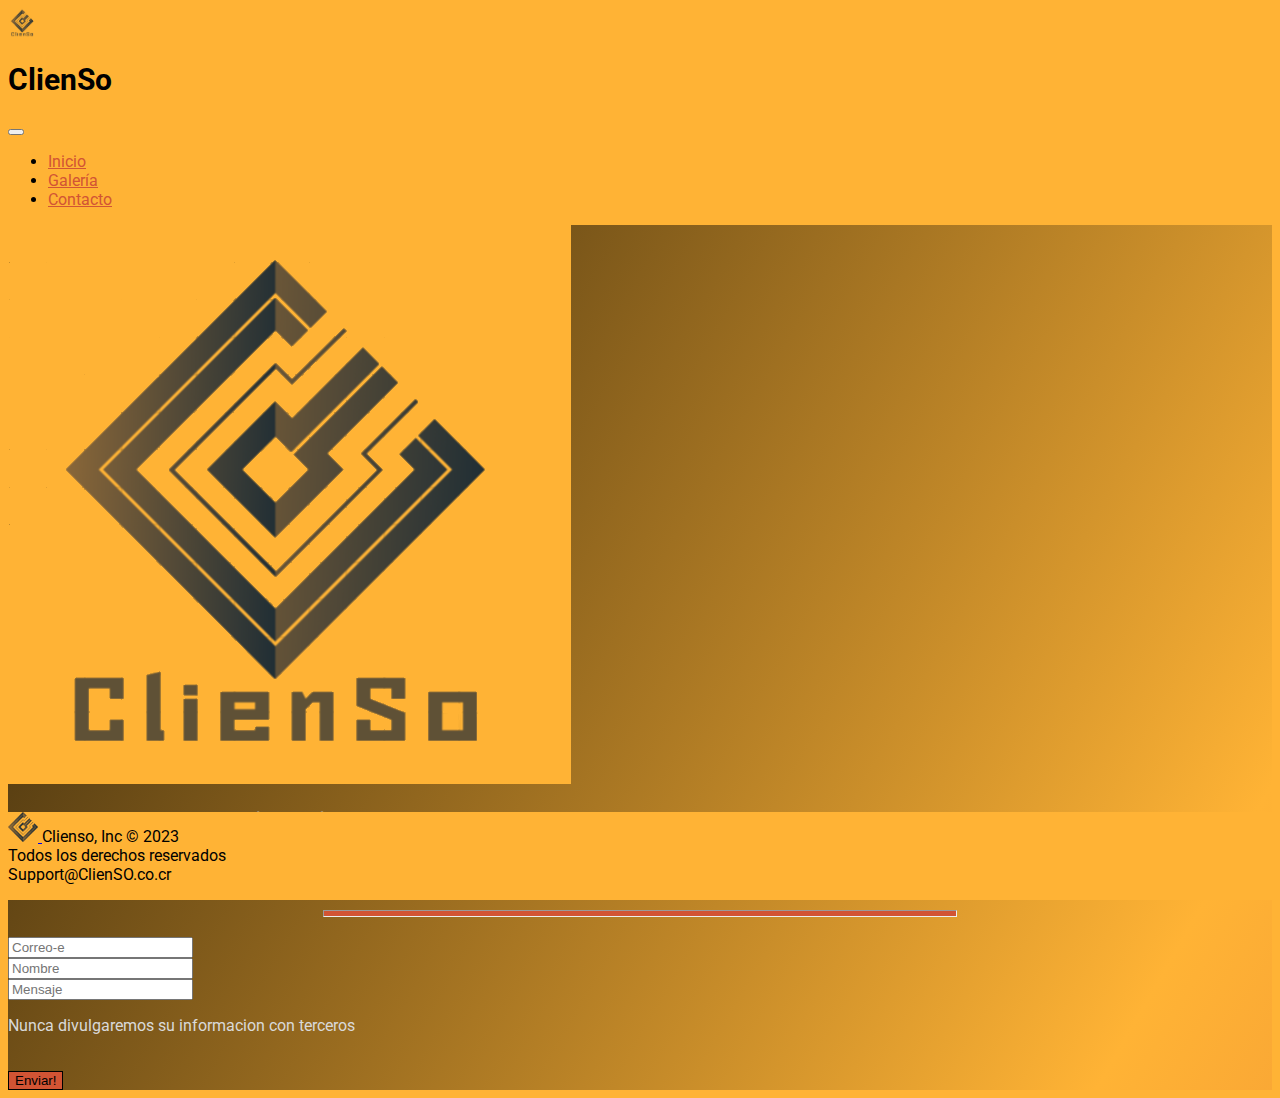
==== contacto.html @ fa8a62e1 "Initial commit" ====
<!DOCTYPE html>
<html lang="en">
    <head>
        <meta charset="UTF-8">
        <meta name="viewport" content="width=device-width, initial-scale=1.0">
        <title>Contacto ClienSO</title>
        <link rel="icon" href="favicon.ico">
        <link href="https://cdn.jsdelivr.net/npm/bootstrap@5.3.1/dist/css/bootstrap.min.css" rel="stylesheet"
          integrity="sha384-4bw+/aepP/YC94hEpVNVgiZdgIC5+VKNBQNGCHeKRQN+PtmoHDEXuppvnDJzQIu9" crossorigin="anonymous">  
        <link rel="preconnect" href="https://fonts.googleapis.com">
        <link rel="preconnect" href="https://fonts.gstatic.com" crossorigin>
        <link href="https://fonts.googleapis.com/css2?family=Roboto:wght@500&display=swap" rel="stylesheet">
        <link rel="stylesheet" href="css/styles.css">
    </head>
<body>
    <div class="fixed-top" style="background-color: #ffb335;">
        <nav class="navbar navbar-expand-lg container" data-bs-theme="dark" style="background-color: #ffb335;">
          <div class="container-fluid">        
            <img src="images/ClienSo Logo.png" alt="logo" height="30"> 
            <h1 class="navbar-brand mx-2 my-auto" style="font-size: 30px;">ClienSo</h1>
            <button class="navbar-toggler" type="button" data-bs-toggle="collapse" data-bs-target="#navbarNav"
              aria-controls="navbarNav" aria-expanded="false" aria-label="Toggle navigation">
              <span class="navbar-toggler-icon"></span>
            </button>

            
            <div class="collapse navbar-collapse justify-content-end " id="navbarNav">
                                
              <ul class="navbar-nav" style="position: relative;">
    
                <li class="nav-item">
                  <a class="nav-link " aria-current="page" href="index.html">Inicio</a>
                </li>
                <li class="nav-item">
                  <a class="nav-link " aria-current="page" href="galeria.html">Galería</a>
                </li>

                <li class="nav-item me-2">
                  <a class="nav-link espanol hidden" href="contacto.html">Contacto</a>                  
                </li>
                
              </ul>
            </div>
          </div>
        </nav>
      </div>
  <!-- CONTACTO -->
  <div class="container-fluid gradient-background" id="contacto">
    <div class="container px-4 py-5 text-center " id="icon-grid">
      <div class="container px-4 py-5 text-center" id="icon-grid">
        <img src="./images/ClienSo Logo.png" alt="logo blanco tovar ">
        
        <h2 class="pb-2 mt-4 blanco espanol hidden">Crearemos algo maravilloso juntos!</h2>
        <p class="col-lg-8 mx-auto fs-5 text-muted naranja espanol hidden">Tiene algún proyecto en mente? <br> Hablemos y lo hacemos realidad!</p>

        <hr>
        <div class="container col-10 col-md-8 col-lg-6">
          <!-- Contact Form -->
          <form class="espanol hidden" action="https://formsubmit.co/fran.tovardev@gmail.com" method="POST">
            <input type="text" name="_honey" style="display:none">
            <input type="hidden" name="_subject" value="Nuevo contacto desde ClienSO">
            <input type="hidden" name="_captcha" value="false">
            <!-- <input type="hidden" name="_next" value="https://frantovardev.github.io/PORTAFOLIO/gracias.html"> -->
            <input type="hidden" name="_autoresponse" value="Recibimos tu mensaje y pronto estaremos en contacto!">            
            <div class="mb-3">
              <input type="email" name="email" class="form-control" id="inputEmail" placeholder="Correo-e" aria-describedby="emailHelp" required>            
            </div>
    
            <div class="mb-3">
              <input type="text" name="nombre" class="form-control" id="NombreInput" placeholder="Nombre" required>
            </div>
    
            <div class="mb-3">
              <input type="text" name="Mensaje" class="form-control" id="MensajeInput" placeholder="Mensaje" required>
            </div>
            <div id="emailHelp" class="form-text blanco ">
              <p class="espanol hidden">Nunca divulgaremos su informacion con terceros</p>              
            </div>
                        
            <br>
            <button type="submit" class="btn shadow-lg  btn-primary espanol hidden">Enviar!</button>            
          </form>

        </div>
        
      </div>
    </div>
  </div>



    <script src="./js/main.js"></script>
    <script src="https://cdn.jsdelivr.net/npm/bootstrap@5.3.1/dist/js/bootstrap.bundle.min.js"
    integrity="sha384-HwwvtgBNo3bZJJLYd8oVXjrBZt8cqVSpeBNS5n7C8IVInixGAoxmnlMuBnhbgrkm"
    crossorigin="anonymous"></script>
</body>
<div style="background-color: #ffb335;" id="footer">

    <footer class="container d-flex flex-wrap justify-content-between align-items-center py-3 " data-bs-theme="dark">
      <div class="col-md-4 d-flex align-items-center">
        <a href="/" class="mb-3 me-2 mb-md-0 text-body-primary text-decoration-none lh-1">
          <img src="./images/logo only.png" height="30">
        </a>
        <span class="mb-3 mb-md-0 px-3 text-body-primary espanol hidden"> Clienso, Inc © 2023<br> Todos los derechos reservados</span>      
      </div>
      <span class="mb-3 mb-md-0 text-body-primary" id="id-mail"> Support@ClienSO.co.cr</span>
      <ul class="nav col-md-4 justify-content-end list-unstyled d-flex">
        
        
       
      </ul>
    </footer>
  
  </div>
</html>
---- css/styles.css ----
/* CLOWN PALETTE 
primario = #ffcd35
secundario = #31230a
complementario = #d25434 
oscuro = #1f1f1f
claro = #d9d9d9

*/

html{
    
    scroll-behavior: smooth;
    background-color: #ffb335;
}

body{
  font-family: Roboto, sans-serif !important;
}

.gradient-background {
  background: linear-gradient(300deg, #d25434, #ffb335, #31230a);
  background-size: 180% 180%;
  animation: gradient-animation 10s ease infinite;
}

@keyframes gradient-animation {
  0% {
    background-position: 0% 50%;
  }
  50% {
    background-position: 100% 50%;
  }
  100% {
    background-position: 0% 50%;
  }
}

.blanco{
  color: #d9d9d9 !important;
}

.morado{
  color: #ffcd35 !important;
}

.azul{
  color: #31230a !important;
}

.naranja{
  color: #d25434 !important;
}

#btn-lang{
  margin-top: 2px;
  margin-bottom: 2px;
}

.langbutton{
  padding: 1px;
  margin: 5px;
}

.langicon{
  height: 30px;
  width: auto;
}
.langicon:hover{
  box-shadow: 0 5px 15px #d25434;
}

hr{
    background-color: #d25434;
    height: 5px;
    width: 50%;
    margin:auto;
    margin-bottom: 20px;
}

.icono{
    padding: 10px;
    height: 60px;
    width: auto;
}

.btn-primary{
  background-color: #d25434;
  border-color: #ffcd35;
  border: 1px solid;
}

.btn-primary:hover, .btn-primary:focus, .btn-primary:active, .btn-primary.active, .open>.dropdown-toggle.btn-primary {
  color: #1f1f1f;
  background-color: #ffcd35;
  border-color: #d25434; /*set the color you want here*/
}

.carousel-item{
  border-radius: 10px;
  overflow: hidden;

}

.carousel-control-prev-icon,
.carousel-control-next-icon {
  height: 100px;
  width: 100px;

}

#btn-back-to-top {
  position: fixed;
  bottom: 110px;
  right: 20px;
  display: none;
  border-color: #d25434;
  height: auto;
  background-color: #d25434;
  border: solid 2px;
  border-radius: 20%;
  opacity: 0.25;
}

#btn-back-to-top:hover {
  position: fixed;
  bottom: 110px;
  right: 20px;
  display: none;
  border-color: #ffcd35;
  height: auto;
  background-color: #ffcd35;
  border-radius: 20%;
  opacity: 1;
}

#myAliceWebChat{
  opacity: 0.25;
}

#myAliceWebChat:hover{
  opacity: 1;
}

.modal-body{
  text-align: justify;
}

.lottie-player{
  height: 100px;
  width: auto;
  margin-bottom: 10px;
}


.social:hover{

  color: rgba(255, 255, 255, 1);
  box-shadow: 0 5px 15px #d25434;
}

.nav-link{
  color: #d25434;
}

.nav-link:hover{
  color: #d9d9d9;
}

.carousel-caption{
  background-color: #ffffff7e;
  border-radius: 7px;
  max-width: 40%;
  margin: auto;
  margin-bottom: -10px;
}

.carousel-caption  p{
  font-size: larger;
  line-height: 25%;
  color: #164087 !important;
}

#avatarperfil{
  border: 5px  #d25434 !important;
  border-radius: 5%;
  overflow: hidden;
  border-bottom: inset;
}
#footer {
  position:absolute;
  bottom:0;
  width:100%;

}


@media (max-width: 1400px) {

  .carousel-caption  p {
    font-size: medium;
  }
    
  .carousel-caption  hr {
    height: 2px;
  }
  
}


@media (max-width: 1200px) {

  .carousel-caption  p {
    display: none;
  }
    
  .carousel-caption  hr {
    display: none;
  }
}

@Media (max-width: 768px){

  #btn-back-to-top {
    position: fixed;
    bottom: 50px;
    right: calc(50% - 30px);           
  }
  
  #btn-back-to-top:hover {
    position: fixed;
    bottom: 50px;
    right: calc(50% - 30px);              
  }

  footer #id-mail{
    display: none;
  }
  footer img {
    display: none;
  }

}
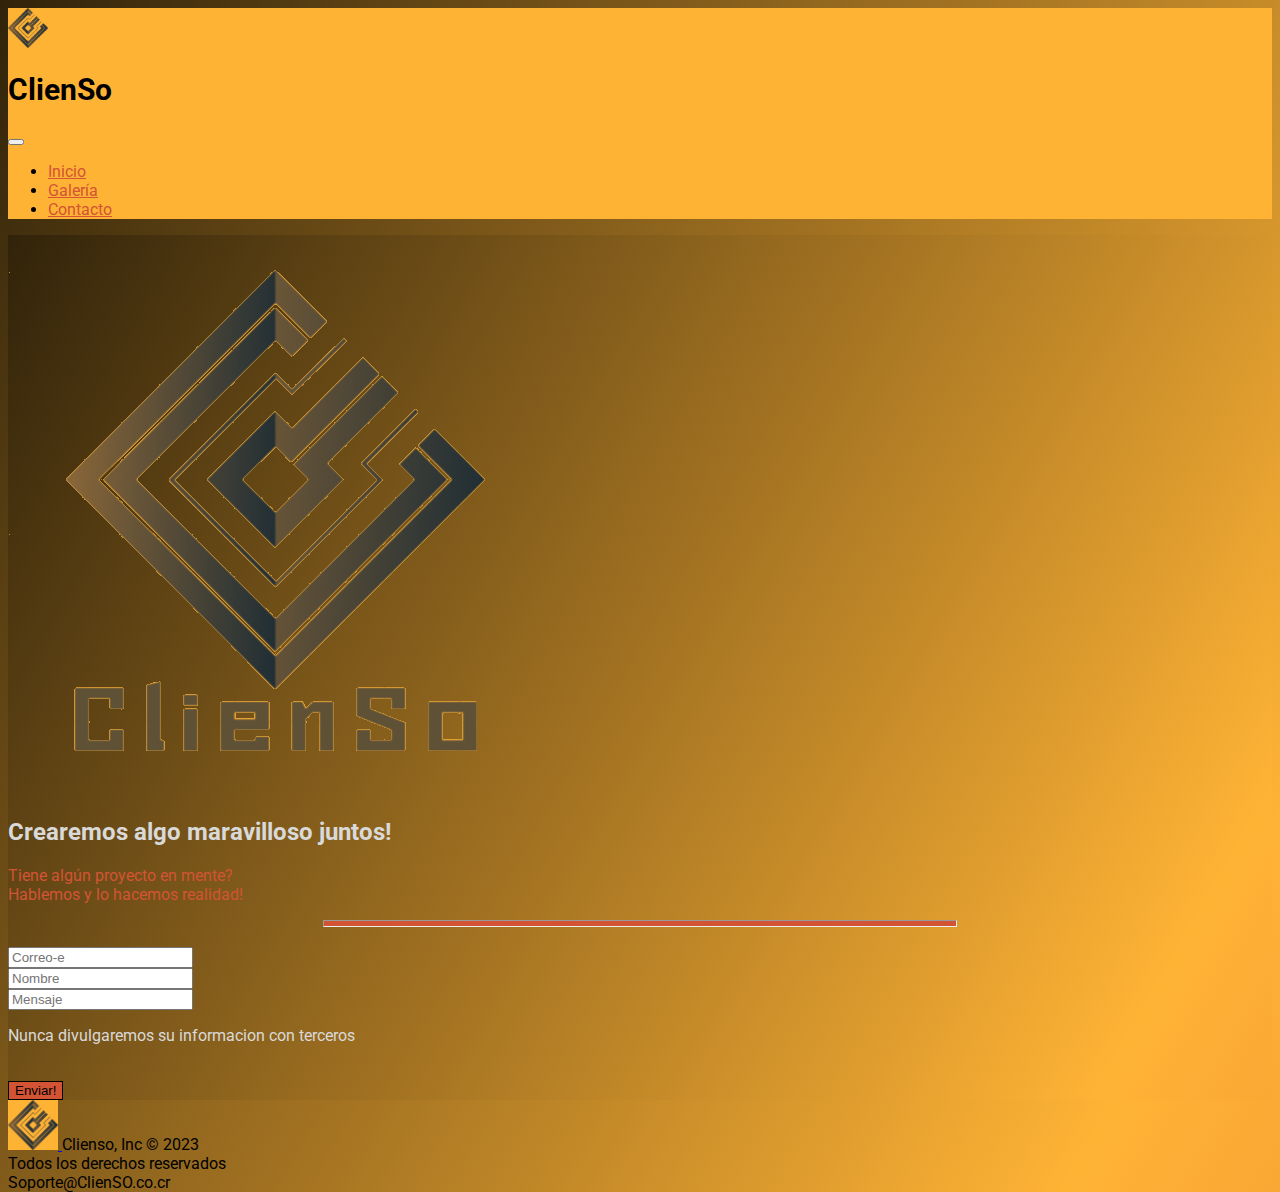
==== commit d13739df: "mods antes de dormir" ====
--- a/contacto.html
+++ b/contacto.html
@@ -12,11 +12,11 @@
         <link href="https://fonts.googleapis.com/css2?family=Roboto:wght@500&display=swap" rel="stylesheet">
         <link rel="stylesheet" href="css/styles.css">
     </head>
-<body>
+<body class="gradient-background">
     <div class="fixed-top" style="background-color: #ffb335;">
         <nav class="navbar navbar-expand-lg container" data-bs-theme="dark" style="background-color: #ffb335;">
           <div class="container-fluid">        
-            <img src="images/ClienSo Logo.png" alt="logo" height="30"> 
+            <img src="images/logo only.png" alt="logo" height="40">
             <h1 class="navbar-brand mx-2 my-auto" style="font-size: 30px;">ClienSo</h1>
             <button class="navbar-toggler" type="button" data-bs-toggle="collapse" data-bs-target="#navbarNav"
               aria-controls="navbarNav" aria-expanded="false" aria-label="Toggle navigation">
@@ -88,28 +88,23 @@
   </div>
 
 
+  <div style="background-color: transparent;" id="footer">
 
+    <footer class="container d-flex flex-wrap justify-content-between align-items-center py-3 " data-bs-theme="dark">
+      <div class="col-md-4 d-flex align-items-center">
+        <a href="/" class="mb-3 me-2 mb-md-0 text-body-primary text-decoration-none lh-1">
+          <img src="./images/logo only.png" height="50">
+        </a>
+        <span class="mb-3 mb-md-0 px-3 text-body-primary espanol hidden"> Clienso, Inc © 2023<br> Todos los derechos reservados</span>      
+      </div>
+      <span class="mb-3 mb-md-0 text-body-primary" id="id-mail"> Soporte@ClienSO.co.cr</span>
+    </footer>
+  
+  </div>
     <script src="./js/main.js"></script>
     <script src="https://cdn.jsdelivr.net/npm/bootstrap@5.3.1/dist/js/bootstrap.bundle.min.js"
     integrity="sha384-HwwvtgBNo3bZJJLYd8oVXjrBZt8cqVSpeBNS5n7C8IVInixGAoxmnlMuBnhbgrkm"
     crossorigin="anonymous"></script>
 </body>
-<div style="background-color: #ffb335;" id="footer">
 
-    <footer class="container d-flex flex-wrap justify-content-between align-items-center py-3 " data-bs-theme="dark">
-      <div class="col-md-4 d-flex align-items-center">
-        <a href="/" class="mb-3 me-2 mb-md-0 text-body-primary text-decoration-none lh-1">
-          <img src="./images/logo only.png" height="30">
-        </a>
-        <span class="mb-3 mb-md-0 px-3 text-body-primary espanol hidden"> Clienso, Inc © 2023<br> Todos los derechos reservados</span>      
-      </div>
-      <span class="mb-3 mb-md-0 text-body-primary" id="id-mail"> Support@ClienSO.co.cr</span>
-      <ul class="nav col-md-4 justify-content-end list-unstyled d-flex">
-        
-        
-       
-      </ul>
-    </footer>
-  
-  </div>
 </html>--- a/css/styles.css
+++ b/css/styles.css
@@ -10,11 +10,17 @@
 html{
     
     scroll-behavior: smooth;
-    background-color: #ffb335;
+    
 }
 
 body{
   font-family: Roboto, sans-serif !important;
+  position: relative;
+}
+body::after {
+  content: '';
+  display: block;
+  height: 50px; /* Set same as footer's height */
 }
 
 .gradient-background {
@@ -187,10 +193,10 @@
   border-bottom: inset;
 }
 #footer {
-  position:absolute;
-  bottom:0;
-  width:100%;
-
+  position: absolute;
+  bottom: 0;
+  width: 100%;
+  height: 50px;
 }
 
 
